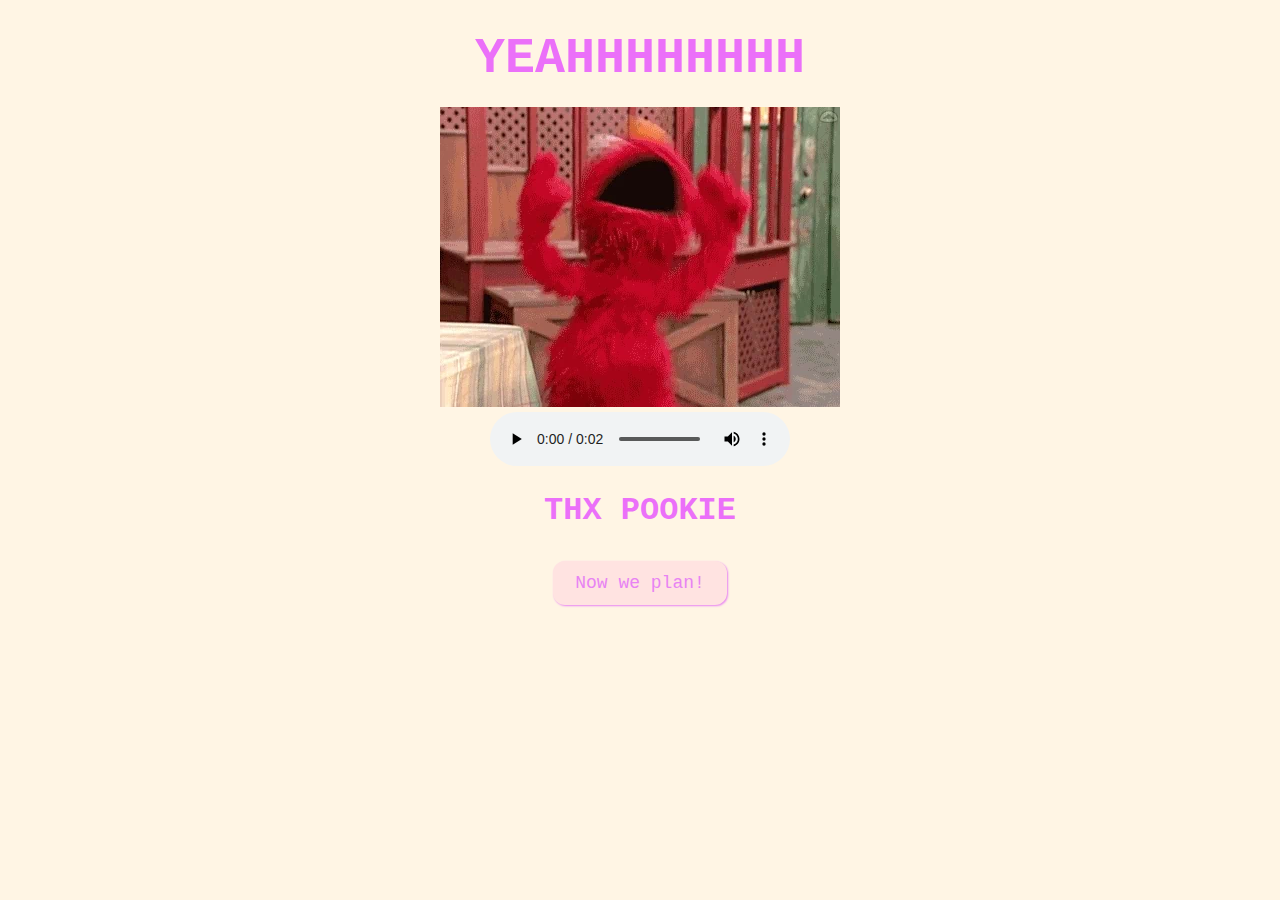
==== thankyou.html @ 9fd4a623 "Updated Valentine's Day proposal website" ====
<!DOCTYPE html>
<html lang="en">
  <head>
    <meta charset="UTF-8" />
    <meta name="viewport" content="width=device-width, initial-scale=1.0" />
    <title>YEAHHHHHHHH</title>
    <link rel="stylesheet" href="css/lastpage.css" />
  </head>
  <body>
    <div id="thankyou"><b>YEAHHHHHHHH</b></div>

    <img id="rizz" src="giphy.gif" alt="rizzler god" class="responsive" />
    <br />
    <audio controls autoplay loop>
      <source src="mixkit-cartoon-laugh-voice-2882.wav" type="audio/mpeg" />
      Your browser does not support the audio element.
    </audio>
    <h1>THX POOKIE</h1>
    <button class="button" onclick="location.href='date.html'">
      Now we plan!
    </button>
  </body>
</html>
---- css/lastpage.css ----
body {
  text-align: center;
  margin-top: 30px;
  font-family: "Courier";
  background-color: #fff5e4;
  color: #eb70f9;
}
#thankyou {
  font-size: 50px;
  margin-bottom: 20px;
}
.rizz {
  margin-bottom: 10 px;
}
.button {
  padding: 10px 20px;
  font-size: 18px;
  cursor: pointer;
  margin: 10px;
  font-family: "courier";
  margin-bottom: 20px;
  background-color: #ffe3e1;
  color: #e883f3;
  border-radius: 12px;
  border: 2px solid #ffe3e1;
  box-shadow: 1px 1px 2px #e883f3;
  transition: 0.3s;
}

.button:hover {
  background-color: #e883f3;
  color: #ffe3e1;
  border: 2px solid #e883f3;
  box-shadow: 1px 1px 2px #ffe3e1;
}
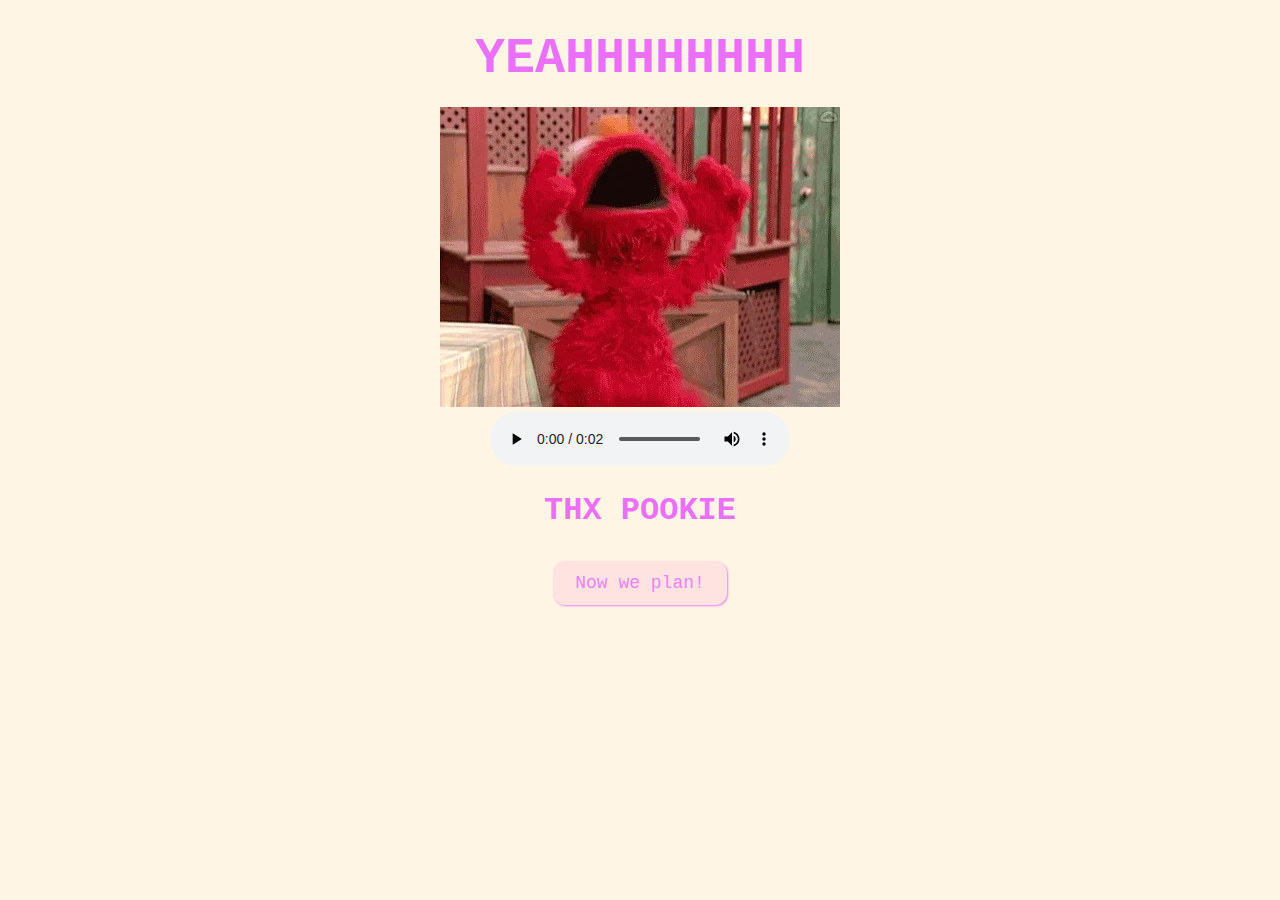
==== commit 40240edf: "changed names" ====
--- a/thankyou.html
+++ b/thankyou.html
@@ -12,7 +12,7 @@
     <img id="rizz" src="giphy.gif" alt="rizzler god" class="responsive" />
     <br />
     <audio controls autoplay loop>
-      <source src="mixkit-cartoon-laugh-voice-2882.wav" type="audio/mpeg" />
+      <source src="happy.wav" type="audio/wav" />
       Your browser does not support the audio element.
     </audio>
     <h1>THX POOKIE</h1>
